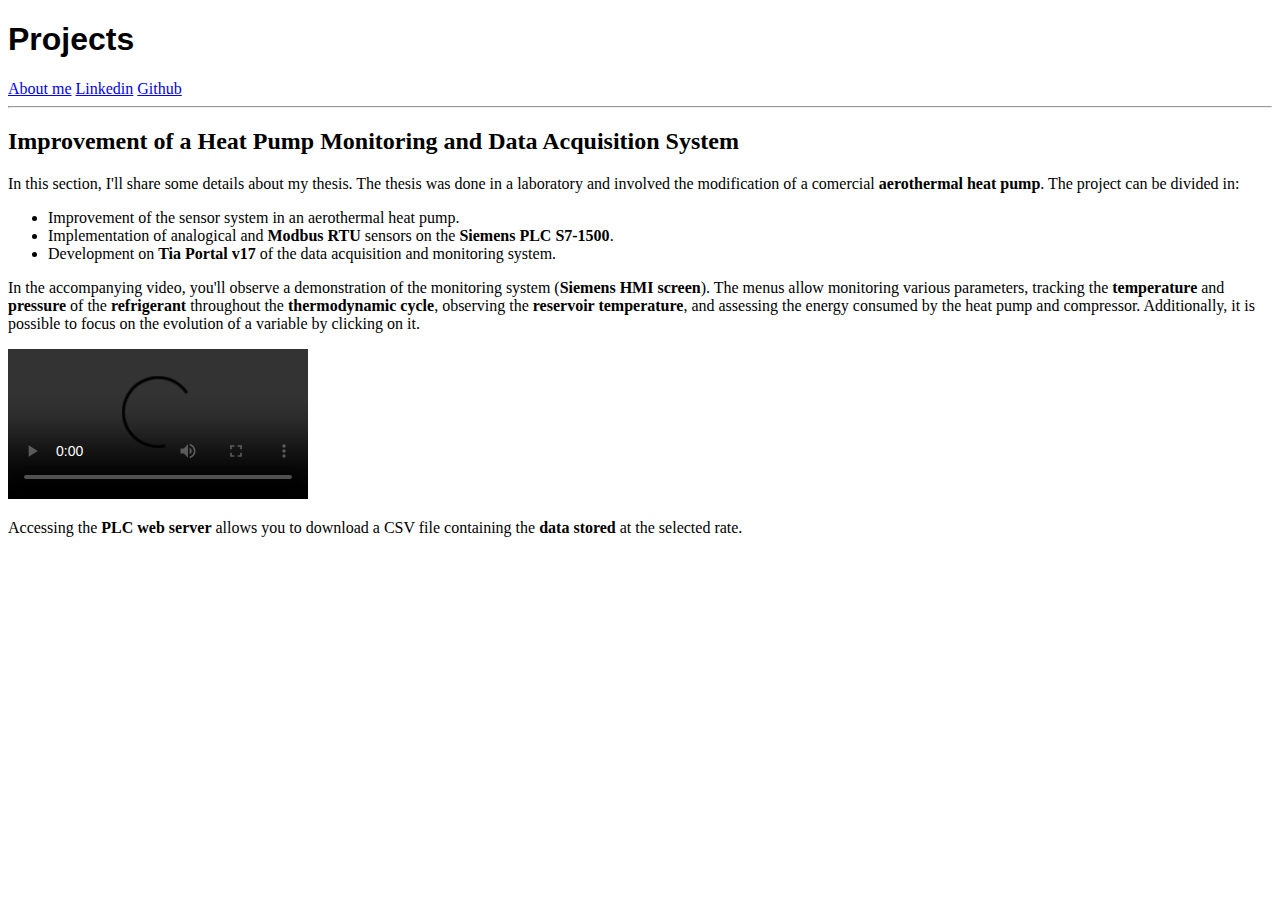
==== page2.html @ 7cfb0df8 "Add files via upload" ====
<!DOCTYPE html>
<html lang="en">
<head>
    <meta charset="UTF-8">
    <meta name="viewport" content="width=device-width, initial-scale=1.0">
    <title>Manuel Cobos Robles</title>
    <link rel="stylesheet" href="styles.css">
</head>
<body>
    <div class="container">
        <header>
            <h1><span style="font-family: 'Lucida Sans', 'Lucida Sans Regular', 'Lucida Grande', 'Lucida Sans Unicode', Geneva, Verdana, sans-serif";> Projects</span></h1>
            <p class="career"></p>
            <nav>
                <a href="/">About me</a>
                <!--<span><b>Projects</b></span> -->
                <a href="https://www.linkedin.com/in/manuel-cobos-robles/">Linkedin</a>
                <a href="https://github.com/mastercobos">Github</a>
               
            </nav>
        </header>
        <hr>
        <section class="bio">
            <h2>Improvement of a Heat Pump Monitoring
                and Data Acquisition System</h2>
            <p class="description">In this section, I'll share some details
            about my thesis. The thesis was done in a laboratory and involved the
            modification of a comercial <b>aerothermal heat pump</b>. The project can be divided in:<p>

            </p>
            <ul>

            <li>Improvement of the sensor system in an aerothermal heat pump.</li>
            <li>Implementation of analogical and <b>Modbus RTU</b> 
                sensors on the <b>Siemens PLC S7-1500</b>.</li>
            <li>Development on <b>Tia Portal v17</b> of the data acquisition and monitoring system.</li>
            
            </ul>
            
            <p>In the accompanying video, you'll observe a demonstration of the
                monitoring system (<b>Siemens HMI screen</b>). The menus allow monitoring
                various parameters, tracking the <b>temperature</b> and <b>pressure</b> of the
                <b>refrigerant</b> throughout the <b>thermodynamic cycle</b>, observing the <b>reservoir
                temperature</b>, and
                assessing the energy consumed by the heat pump and compressor.
                Additionally, it is possible to focus on the evolution of a variable
                by clicking on it.
            </p>

            <video controls>
                <source src="HMI.mp4" type="video/mp4">
                
            </video>

            <p>Accessing the <b>PLC web server</b> allows you to download a CSV file
            containing the <b>data stored</b> at the selected rate. 
            
            
            <!--Here, you'll find
            an example depicting the temperature evolution in the reservoir during
            a heating test.
            </p>

            <div class="image-container">
                <img src="Curva de calentamiento dia 19_07.png" alt="Heating curve">
                <p class="image-description"></p>
            </div>
        -->


            
        </section>
    </div>
</body>
</html>
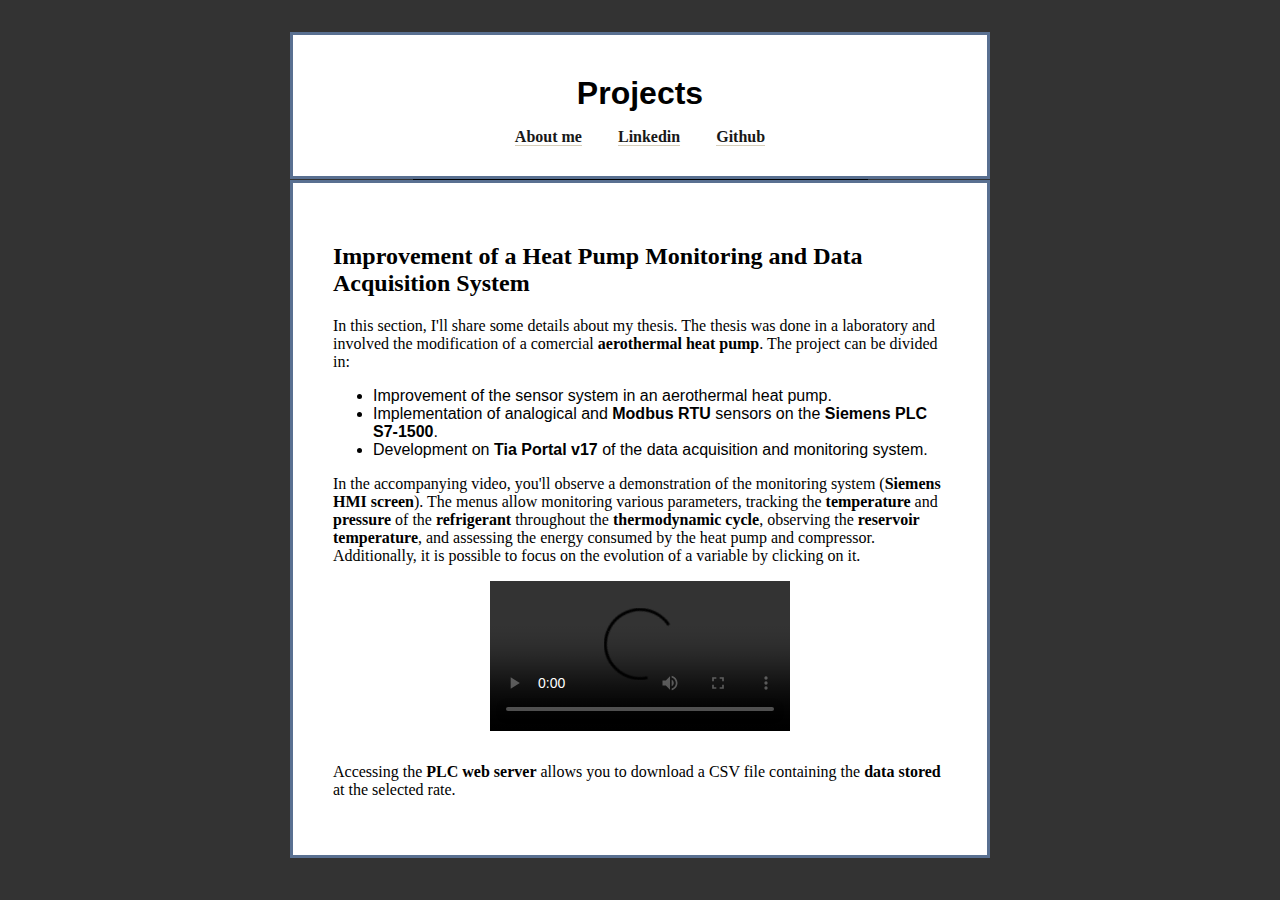
==== commit e69bbe5e: "Add files via upload" ====
--- a/page2.html
+++ b/page2.html
@@ -12,7 +12,7 @@
             <h1><span style="font-family: 'Lucida Sans', 'Lucida Sans Regular', 'Lucida Grande', 'Lucida Sans Unicode', Geneva, Verdana, sans-serif";> Projects</span></h1>
             <p class="career"></p>
             <nav>
-                <a href="/">About me</a>
+                <a href="./">About me</a>
                 <!--<span><b>Projects</b></span> -->
                 <a href="https://www.linkedin.com/in/manuel-cobos-robles/">Linkedin</a>
                 <a href="https://github.com/mastercobos">Github</a>
--- a/styles.css
+++ b/styles.css
@@ -0,0 +1,145 @@
+p { font-family: Cambria; }
+
+a {
+    text-decoration: none;
+}
+
+a:link {
+    color: #181818;
+    border-bottom: solid thin #d6ceba;
+    font-weight: bold;
+}
+
+a:visited {
+    color: #000000;
+    border-bottom: solid thin #d6ceba;
+}
+
+a:hover {
+    color: #fff;
+    border-bottom: none;
+    background: #181818;
+}
+
+a:active {
+    color: #fff;
+    background: #000;
+    border-bottom: dotted thin #d6ceba;
+}
+
+
+body {
+    font-family: 'Computer Modern Serif', Georgia, Cambria, 'Times New Roman', Times, serif;
+    background-image: url(Iguazú.jpg);
+    background-size: cover;
+    background-attachment: fixed;
+    background-color: #333;
+    color: #000;
+    
+    border-width: 5px;
+    
+}
+
+/* .overlay {
+    position: absolute;
+    top: 50%;
+    left: 50%;
+    transform: translate(-50%, -50%);
+    width: 65%;
+    height: 95%;
+    background-color: rgba(255, 255, 255, 1); /* White with 70% opacity */
+    /* z-index: 1; Ensure the overlay is above other elements */
+    /* box-sizing: border-box; Include padding and border in the element's total width and height */
+    /* padding: 20px; Add padding to create a frame effect */
+   
+/* }  */
+
+.container {
+    position: relative;
+    max-width: 700px;
+    margin: 2em auto;
+    padding: 0 1em;
+    z-index: 2; /* Ensure the content is above the overlay */
+}
+
+
+
+header {
+    border: solid #597091;
+    padding: 40px;
+    padding-bottom: 30px;
+    background: #ffffff;
+    text-align: center;
+    
+}
+
+h1 {
+    font-size: 2em;
+    margin: 0;
+}
+
+.career {
+    font-style: italic;
+    margin: 0.5em 0;
+}
+
+nav {
+    margin-top: 1em;
+}
+
+nav a {
+    color: #000;
+    text-decoration: none;
+    margin: 0 1em;
+    transition: text-decoration 0.3s; /* Add smooth transition */
+}
+
+
+hr {
+    border: 0;
+    border-top: 1px solid #000;
+    width: 65%; /* Adjust the width as needed */
+    margin: 0 auto; /* Center the line */
+}
+
+.bio {
+    border: solid #597091;
+    padding: 40px;
+    background: #ffffff;
+}
+
+.bio li {
+    font-family: 'Cambria', sans-serif;
+}
+
+.description {
+    margin-top: 1em;
+}
+
+ 
+.image-container {
+    text-align: center;
+}
+
+img {
+    height: 230px; /* Set the desired height for your image */
+    width: auto; /* Automatically calculate the width to maintain proportion */
+    margin: 1em;
+}
+
+.image-description {
+    font-style: italic;
+    margin: 0em 0.5em;
+}
+
+video {
+    max-width: 70%;
+    height: auto;
+    margin-top: 0.5em;
+    margin-bottom: 2em;
+    margin-left: auto;
+    margin-right: auto;
+    display: block;
+    
+
+}
